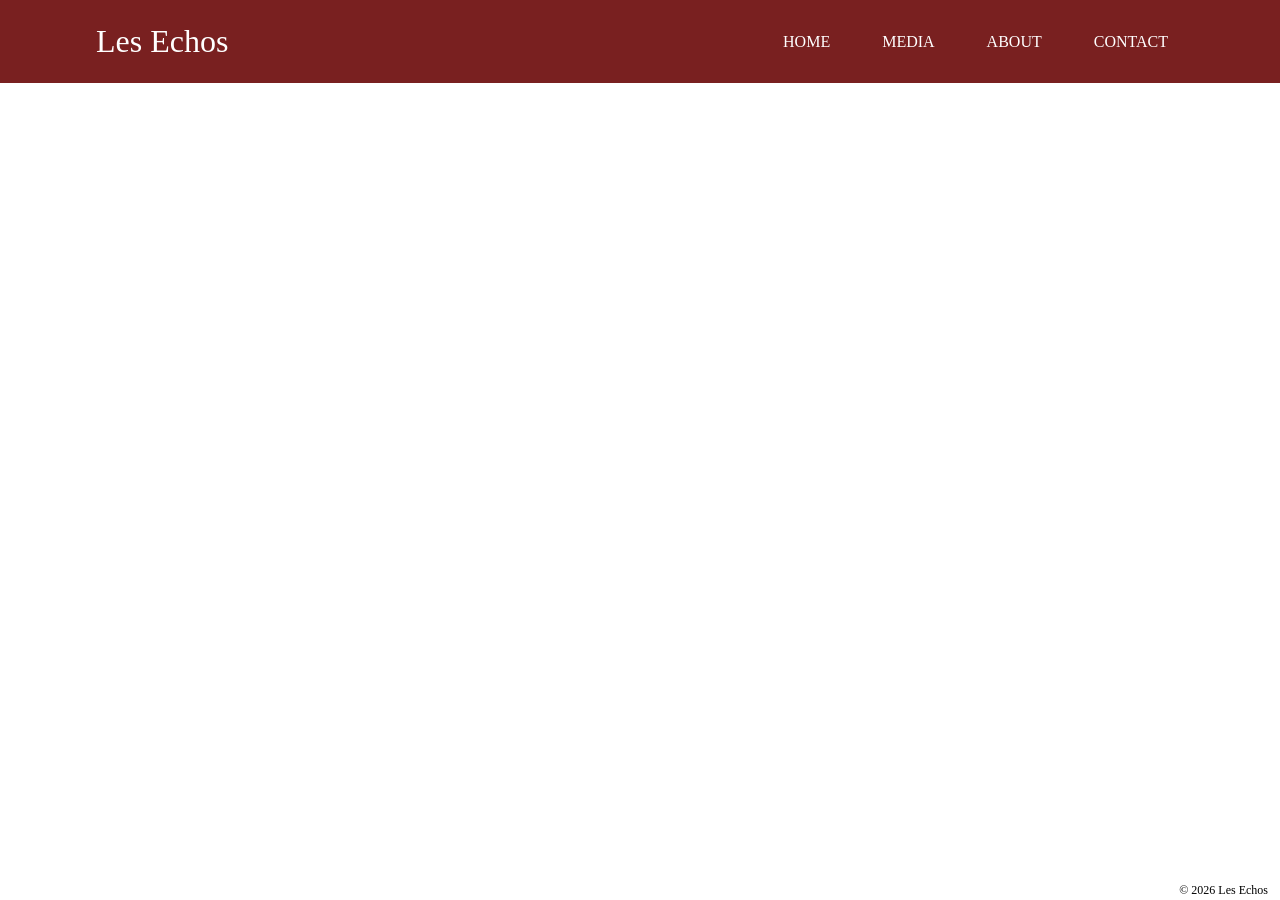
==== index.html @ 72d7e8bb "skeleton" ====
<!DOCTYPE html>
<html lang="en">
<head>
    <meta charset="UTF-8">
    <meta name="viewport" content="width=device-width, initial-scale=1.0">
    <title>Les Echos - Home</title>
    <meta name="description" content="Music for the viola da gamba">
    <link rel="stylesheet" href="assets/css/style.css">
    <link rel="icon" type="image/svg+xml" href="favicon.svg">
</head>
<body>
<header>
    <div class="header-content">
        <p><a href="../">Les Echos</a></p>
        <nav>
            <ul>
                <li><a href="../">HOME</a></li>
                <li><a href="../media/">MEDIA</a></li>
                <li><a href="../about/">ABOUT</a></li>
                <li><a href="../contact/">CONTACT</a></li>
            </ul>
        </nav>
    </div>
</header>
<main>
    <div class="home-content">
        <img class="home-image">
    </div>
</main>
<footer>
    <p>&copy; 2026 Les Echos</p>
</footer>
</body>
</html>
---- assets/css/style.css ----
* {
    margin: 0;
    padding: 0;
    box-sizing: border-box;
}

/* body */
body {
    font-family: Baskerville;
    display: flex;
    flex-direction: column;
    min-height: 100vh;
    line-height: 1.6;
    margin: 0;
    padding: 0;
    overflow-x: hidden;
}

/* navigation */
header {
    position: sticky;
    top: 0;
    width: 100%;
    background-color: white;
}

.header-content {
    display: flex;
    justify-content: space-between;
    align-items: center;
    width: 100%;
    height: 100%;
    background-color: #6a0707e5;
    color: white;
    padding: 1rem 6rem;
}

header p {
    font-size: 32px;
    white-space: nowrap;
}

header a {
    color: white;
}

nav ul {
    list-style: none;
    display: flex;
    flex-wrap: wrap;
    justify-content: center;
    gap: 20px;
}

nav ul li a {
    color: white;
    text-decoration: none;
    padding: 0.5rem 1rem;
}

nav ul li a:hover {
    background: #5e0404e5;
    border-radius: 5px;
}

a {
    text-decoration: none;
    cursor: pointer;
}

@media (max-width: 768px) {
    .header-content {
        flex-direction: column;
        align-items: center;
    }

    header p {
        display: none;
    }

    nav ul {
        flex-direction: column;
        align-items: center;
        gap: 0;
    }
}

/* main content - common */
main {
    flex: 1;
    display: flex;
    flex-direction: column;
    align-items: center;
    padding: 1rem;
    overflow-y: auto;
    height: 100%;
    font-size: 18px;
    min-width: 300px;
}

h1 {
    margin-bottom: 1rem;
}

h2,
h3 {
    text-align: center;
}

img {
    width: 400px;
    max-width: 100%;
    height: auto;
}

main ul {
    display: flex;
    flex-direction: column;
    width: 100%;
    list-style: none;
}

iframe {
    width: 400px;
    max-width: 100%;
    height: 240px;
    max-height: 100%;
    border: none;
}

@media (max-width: 768px) {
    h1 {
        font-size: 24px;
        margin-bottom: 0;
    }
}

/* footer */
footer {
    align-self: flex-end;
    font-size: 12px;
    color: black;
    padding-right: 12px;
}

/* Home page */
.home-content {
    height: 100%;
    width: 100%;
    padding: 5%;
    display: flex;
    flex-direction: column;
    align-items: center;
    justify-content: center;
}

.home-image {
    width: 900px;
}

/* Media page */
.media-content {
    display: flex;
    flex-direction: column;
    align-items: center;
}

/* .media-content a {
    color: #b43807;
}

.media-content a:hover {
    color: #800000;
} */

.media-audio-subtitle,
.media-video-subtitle,
.media-photos-subtitle {
    margin: 40px 0 20px;
}

.media-audio {
    display: flex;
    flex-direction: column;
    align-items: center;
}

.media-audio-list {
    display: flex;
    flex-direction: column;
    gap: 20px;
    align-items: center;
}

.media-audio-caption {
    text-align: center;
}

.media-video-grid,
.media-photos-grid {
    max-width: 1500px;
    margin-top: 30px;
    display: flex;
    flex-wrap: wrap;
    justify-content: center;
    align-items: center;
    gap: 20px;
    margin-bottom: 40px;
}

.media-photo,
.media-photo-3x2 {
    display: flex;
    flex-direction: column;
    align-items: center;
}

.media-photo img,
.media-photo-3x2 img {
    width: 600px;
    margin: 1rem 1rem 0;
}

.media-photo span,
.media-photo-3x2 span {
    font-size: 14px;
}

/* About page */
.about-content {
    display: flex;
    flex-direction: column;
    align-items: center;
}

.about-image-and-bio {
    max-width: 1200px;
    margin-bottom: 30px;
}

.about-image-and-credit {
    float: right;
    margin: 0 0 0 20px;
    height: auto;
    display: flex;
    flex-direction: column;
    align-items: flex-end;
}

.about-image {
    width: 300px;
    margin: 0;
}

.about-credit {
    font-size: 10px;
}

.about-bio {
    text-align: justify;
}

@media (max-width: 768px) {
    .about-content {
        margin-top: 20px;
    }

    .about-image-and-bio {
        display: flex;
        flex-direction: column;
        align-items: center;
    }

    .about-image-and-credit {
        float: none;
        margin: 0 0 20px 0;
    }
}

/* Contact page */
.contact-content {
    max-width: 600px;
    margin: auto;
}

.contact-content input,
.contact-content textarea {
    width: 100%;
    padding: 10px;
    margin: 10px 0;
    resize: none;
}

.contact-content button {
    background: #6a0707e5;
    color: white;
    padding: 10px;
    border: none;
    cursor: pointer;
    border-radius: 5px;
}

.contact-content button:hover {
    background: #5e0404e5;
}
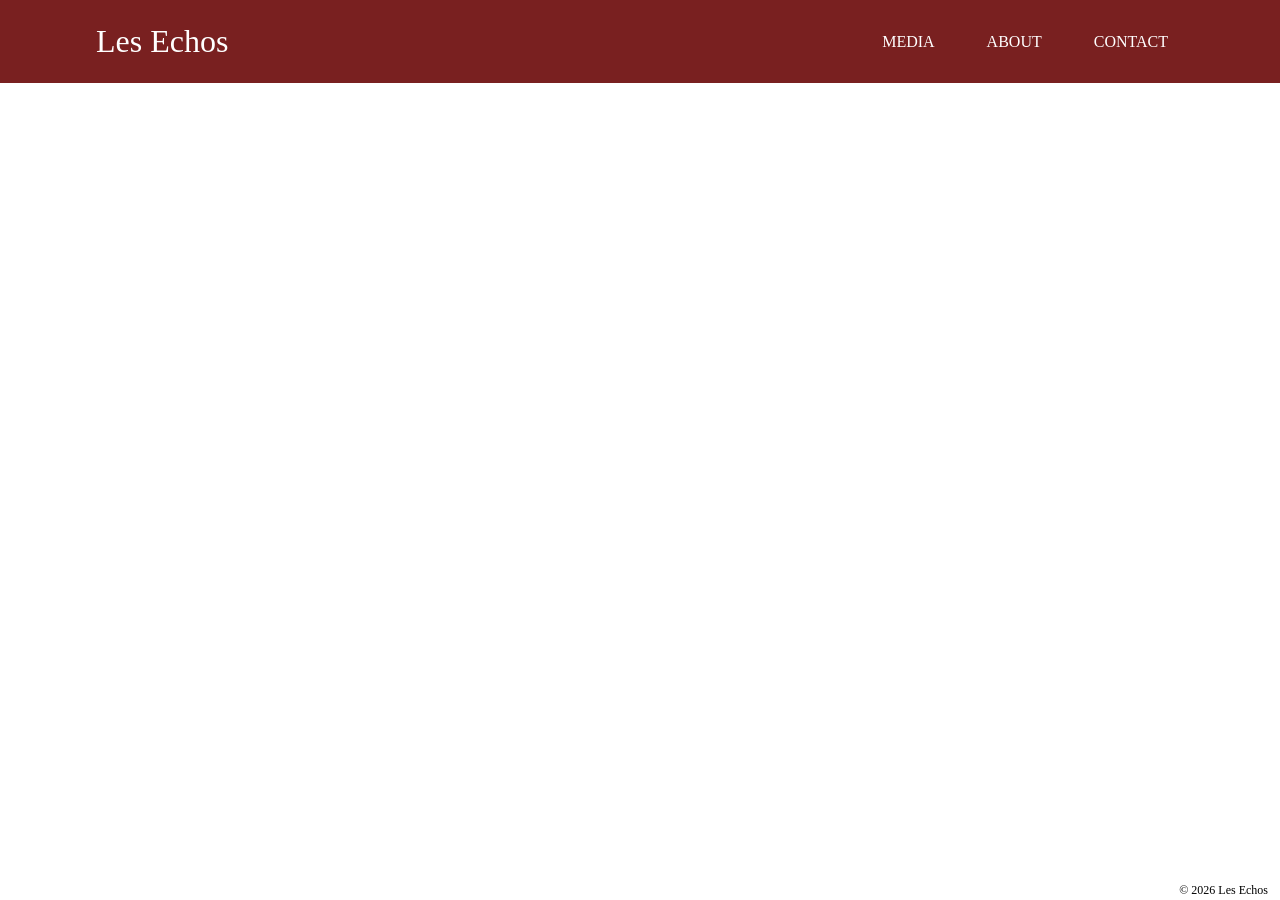
==== commit aa99b1cc: "Send contact form via Web3Forms, hide home page for now Contact form now submits to Web3Forms (deliv" ====
--- a/index.html
+++ b/index.html
@@ -3,32 +3,13 @@
 <head>
     <meta charset="UTF-8">
     <meta name="viewport" content="width=device-width, initial-scale=1.0">
-    <title>Les Echos - Home</title>
+    <title>Les Echos</title>
     <meta name="description" content="Music for the viola da gamba">
-    <link rel="stylesheet" href="assets/css/style.css">
+    <meta http-equiv="refresh" content="0; url=media/">
+    <link rel="canonical" href="https://lesechosmusic.com/media/">
     <link rel="icon" type="image/svg+xml" href="favicon.svg">
 </head>
 <body>
-<header>
-    <div class="header-content">
-        <p><a href="../">Les Echos</a></p>
-        <nav>
-            <ul>
-                <li><a href="../">HOME</a></li>
-                <li><a href="../media/">MEDIA</a></li>
-                <li><a href="../about/">ABOUT</a></li>
-                <li><a href="../contact/">CONTACT</a></li>
-            </ul>
-        </nav>
-    </div>
-</header>
-<main>
-    <div class="home-content">
-        <img class="home-image">
-    </div>
-</main>
-<footer>
-    <p>&copy; 2026 Les Echos</p>
-</footer>
+    <p>Redirecting to <a href="media/">Media</a>&hellip;</p>
 </body>
 </html>
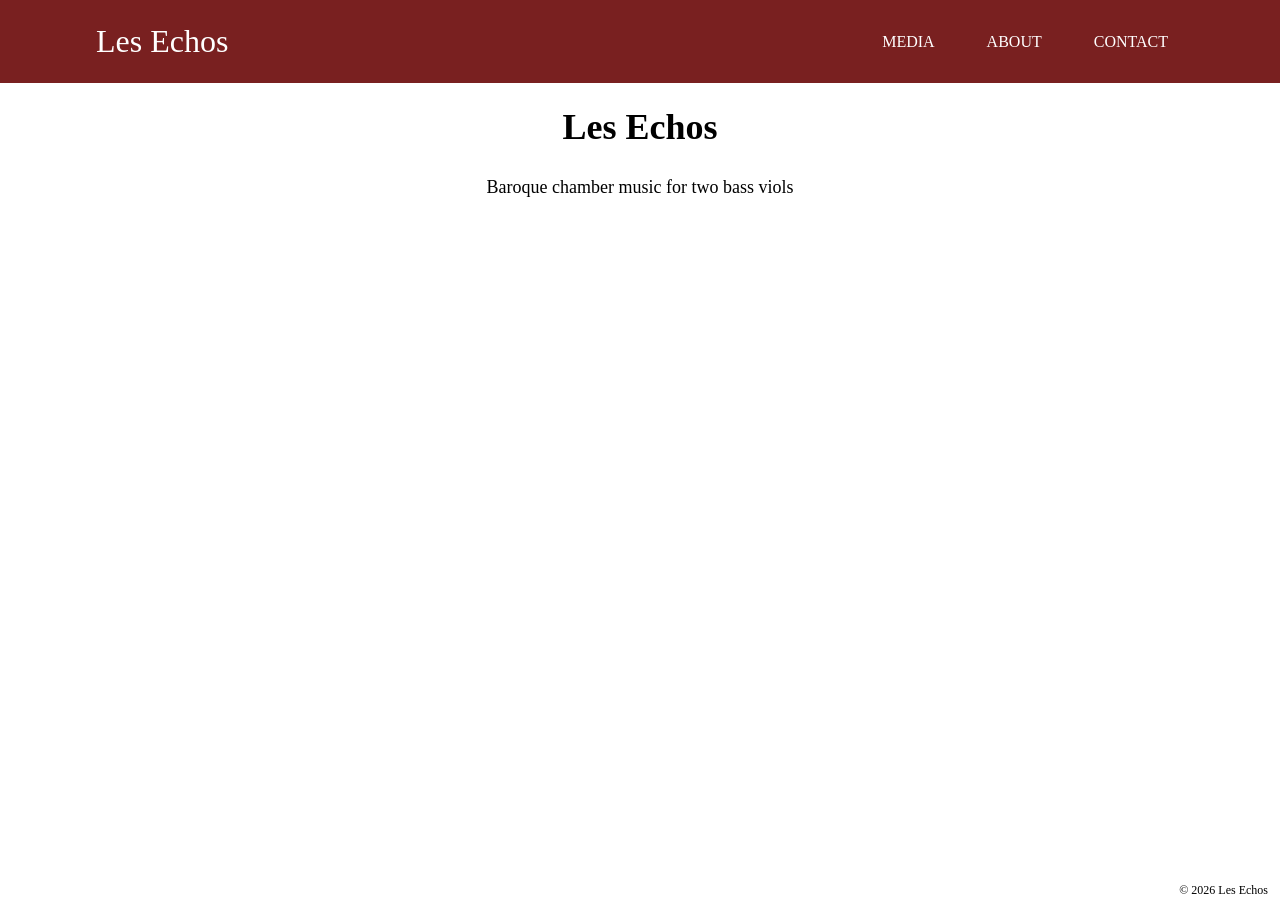
==== commit f2748ef8: "Improve SEO: unique meta descriptions, h1s, Open Graph tags, sitemap/robots Each page now has a dist" ====
--- a/index.html
+++ b/index.html
@@ -4,9 +4,13 @@
     <meta charset="UTF-8">
     <meta name="viewport" content="width=device-width, initial-scale=1.0">
     <title>Les Echos</title>
-    <meta name="description" content="Music for the viola da gamba">
+    <meta name="description" content="Les Echos is a Baroque ensemble performing chamber music for two bass viols.">
     <meta http-equiv="refresh" content="0; url=media/">
     <link rel="canonical" href="https://lesechosmusic.com/media/">
+    <meta property="og:type" content="website">
+    <meta property="og:title" content="Les Echos">
+    <meta property="og:description" content="Les Echos is a Baroque ensemble performing chamber music for two bass viols.">
+    <meta property="og:url" content="https://lesechosmusic.com/media/">
     <link rel="icon" type="image/svg+xml" href="favicon.svg">
 </head>
 <body>
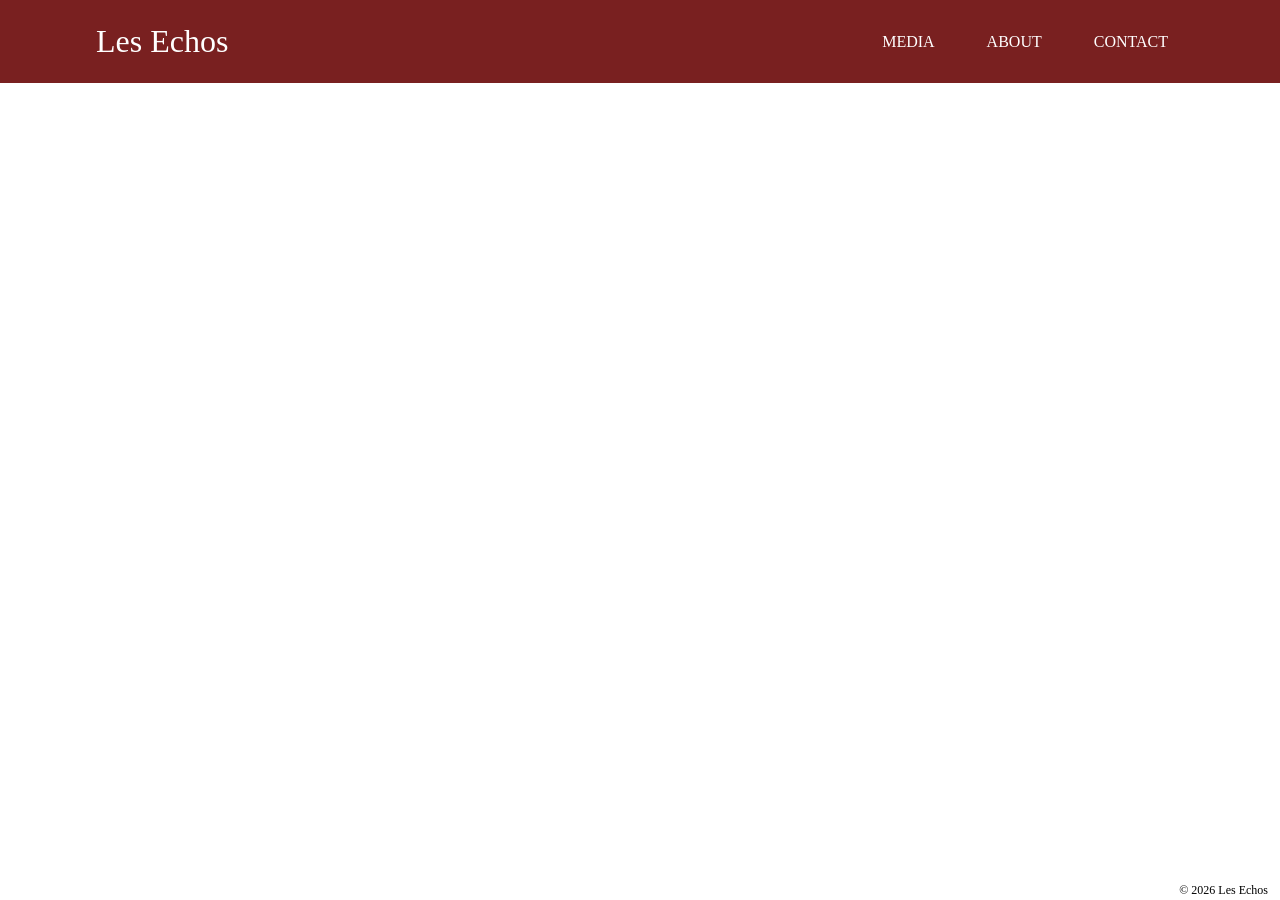
==== commit 7fd0022e: "Add square PNG favicon for Google Search compatibility Google Search only supports BMP/GIF/ICO/PNG/J" ====
--- a/index.html
+++ b/index.html
@@ -12,6 +12,7 @@
     <meta property="og:description" content="Les Echos is a Baroque ensemble performing chamber music for two bass viols.">
     <meta property="og:url" content="https://lesechosmusic.com/media/">
     <link rel="icon" type="image/svg+xml" href="favicon.svg">
+    <link rel="icon" type="image/png" href="favicon.png">
 </head>
 <body>
     <p>Redirecting to <a href="media/">Media</a>&hellip;</p>
